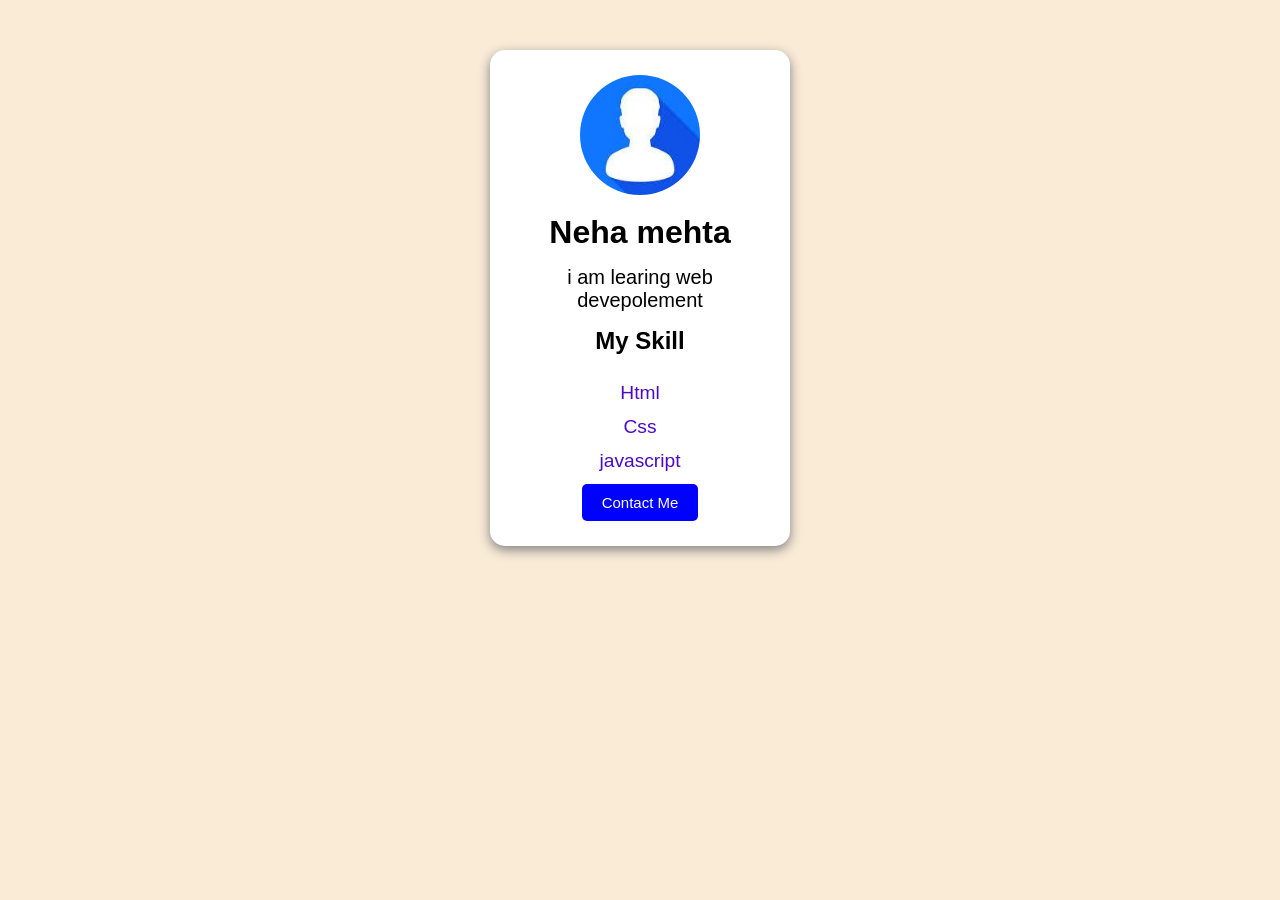
==== day4/index.html @ a72513b5 "update profile card" ====
<!DOCTYPE html>
<html lang="en">

<head>
    <meta charset="UTF-8">
    <meta name="viewport" content="width=device-width, initial-scale=1.0">
    <title>Profile card</title>
    <link rel="stylesheet" href="style.css" />
</head>

<body>
    <div class="Profile-card">
    <img src="image.jpeg" alt="image">
    <h1>Neha mehta</h1>
    <p>i am learing web devepolement 
    </p>
    <h2>My Skill</h2>
    <ul>
        <li>Html</li>
        <li>Css</li>
        <li>javascript</li>
    </ul>
    <button id="ContactBtn">Contact Me</button>

</div>



<script src="script.js"></script>
</body>

</html>
---- day4/style.css ----
*{
    padding: 0;
    margin: 0;
    box-sizing: border-box;
}
body{
    background-color: antiquewhite;
    display: flex;
    text-align: center;
    align-items: center;
    justify-content: center;
    font-family: 'Segoe UI', Tahoma, Geneva, Verdana, sans-serif;

}
.Profile-card{
    width: 300px;
    padding: 25px;
    margin: 50px auto;
    text-align: center;
    background-color: white;
    border-radius: 15px;
    box-shadow: 0 4px 12px gray;
}
.Profile-card img{
 height: 120px;
width: 120px; 
border-radius: 50%;
align-items: center;
object-fit: cover;


}
.Profile-card h1{
    padding: 15px 20px;

}
.Profile-card p{
    font-size: 20px;

}
.Profile-card h2{
    padding: 15px 20px;
}
.Profile-card ul li{
    text-align: center;
    margin: 12px;
    font-size: larger;
    color: rgb(76, 10, 199);
    list-style: none;
    padding: 0;
}
.Profile-card button{
    padding:  10px 20px ;
    border-radius: 5px;
    border: none;
    font-size: 15px;
    background-color: blue;
    color: white;
    cursor: pointer;

}
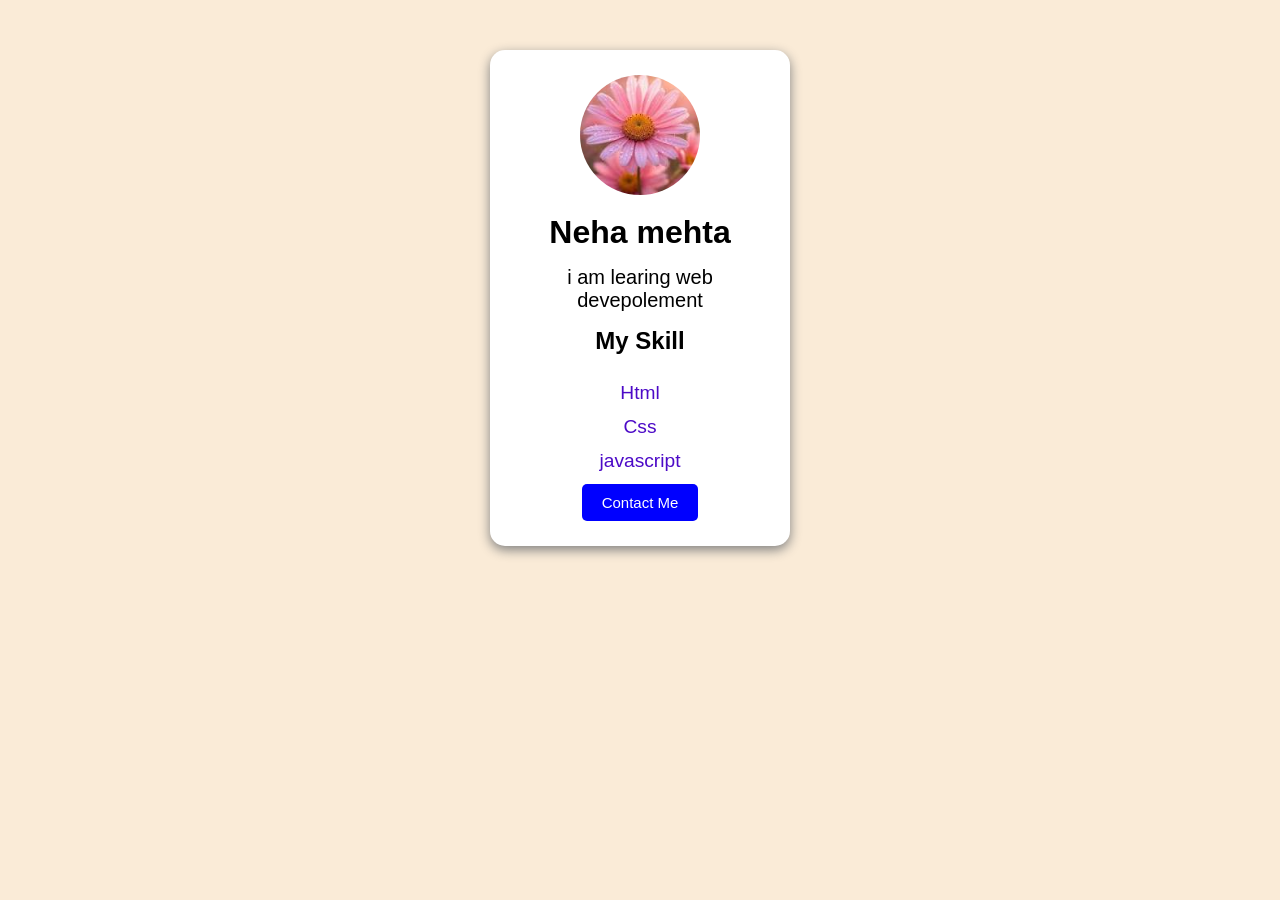
==== commit 9fc07f4d: "profile  image change" ====
--- a/day4/index.html
+++ b/day4/index.html
@@ -10,7 +10,7 @@
 
 <body>
     <div class="Profile-card">
-    <img src="image.jpeg" alt="image">
+    <img src="download.jpeg" alt="image">
     <h1>Neha mehta</h1>
     <p>i am learing web devepolement 
     </p>
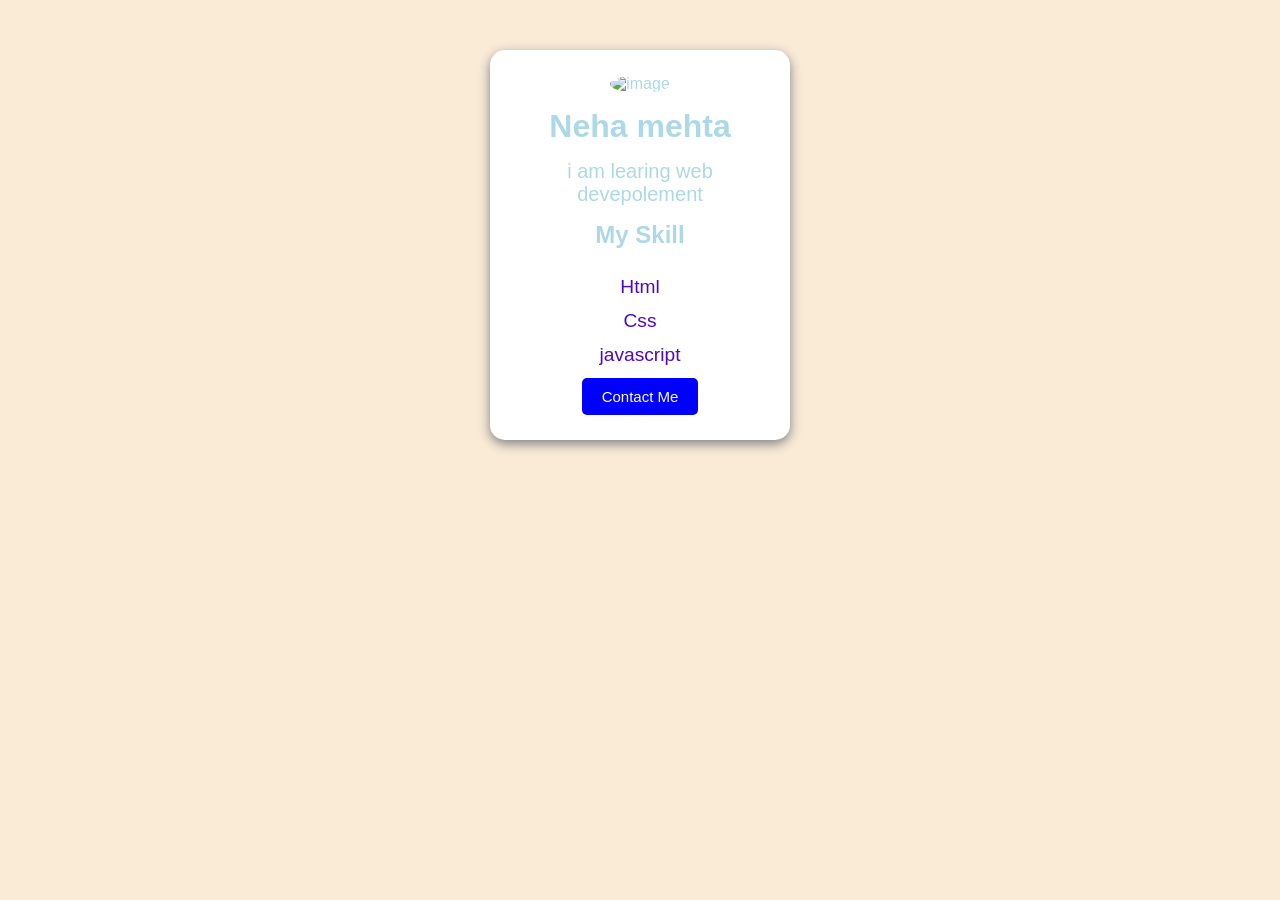
==== commit 40c996f9: "update profile card" ====
--- a/day4/index.html
+++ b/day4/index.html
@@ -10,7 +10,8 @@
 
 <body>
     <div class="Profile-card">
-    <img src="download.jpeg" alt="image">
+    <img src="downl
+    oad.jpeg" alt="image">
     <h1>Neha mehta</h1>
     <p>i am learing web devepolement 
     </p>
--- a/day4/style.css
+++ b/day4/style.css
@@ -10,8 +10,9 @@
     align-items: center;
     justify-content: center;
     font-family: 'Segoe UI', Tahoma, Geneva, Verdana, sans-serif;
-
+color:lightblue;
 }
+/* my profile card */
 .Profile-card{
     width: 300px;
     padding: 25px;
